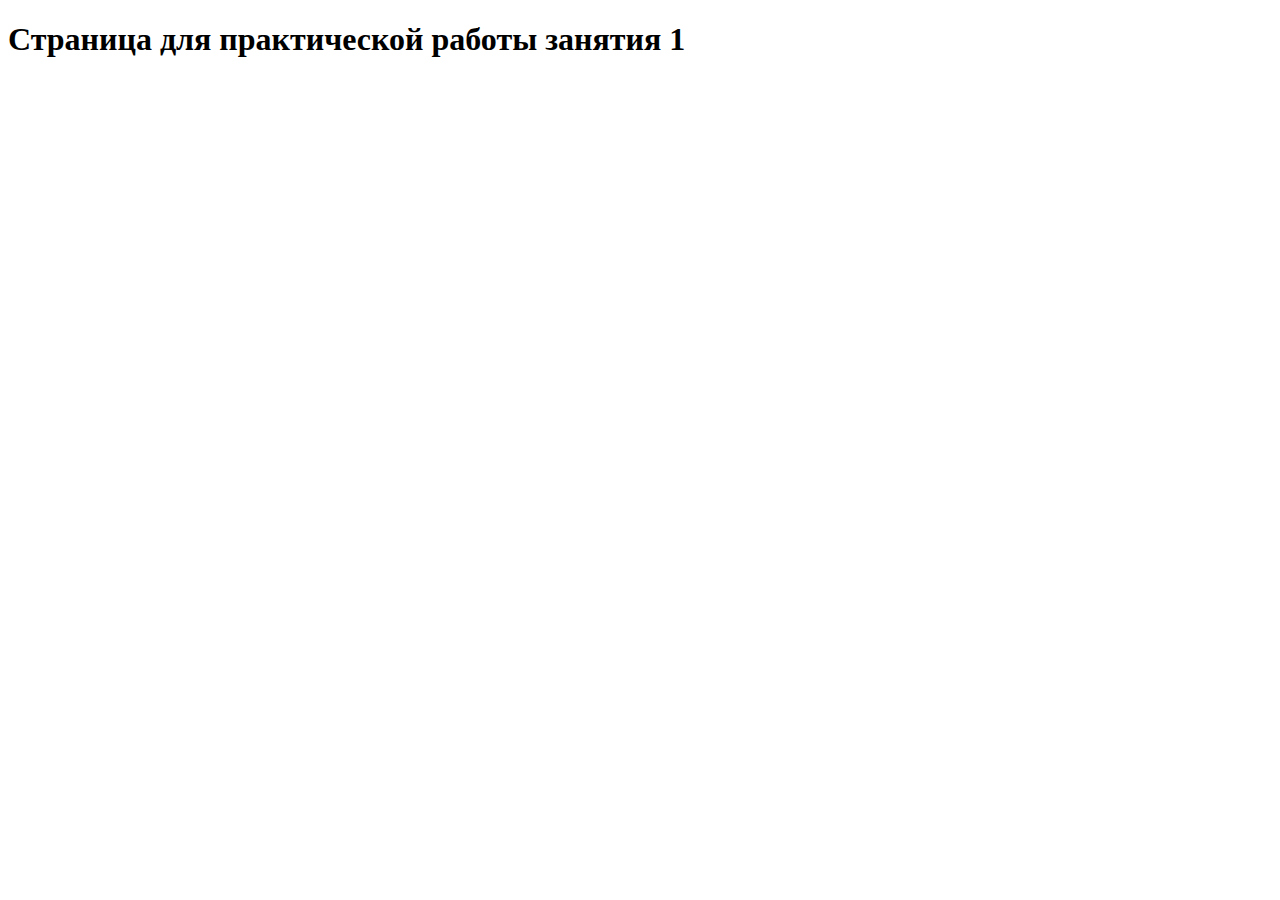
==== index.html @ ba87d00d "feat: init new project" ====
<!DOCTYPE html>
<html lang="en">
<head>
    <meta charset="UTF-8">
    <meta name="viewport" content="width=device-width, initial-scale=1.0">
    <title>Тестовая страница для задач</title>
</head>
<body>
    <h1>Страница для практической работы занятия 1</h1>
</body>
</html>
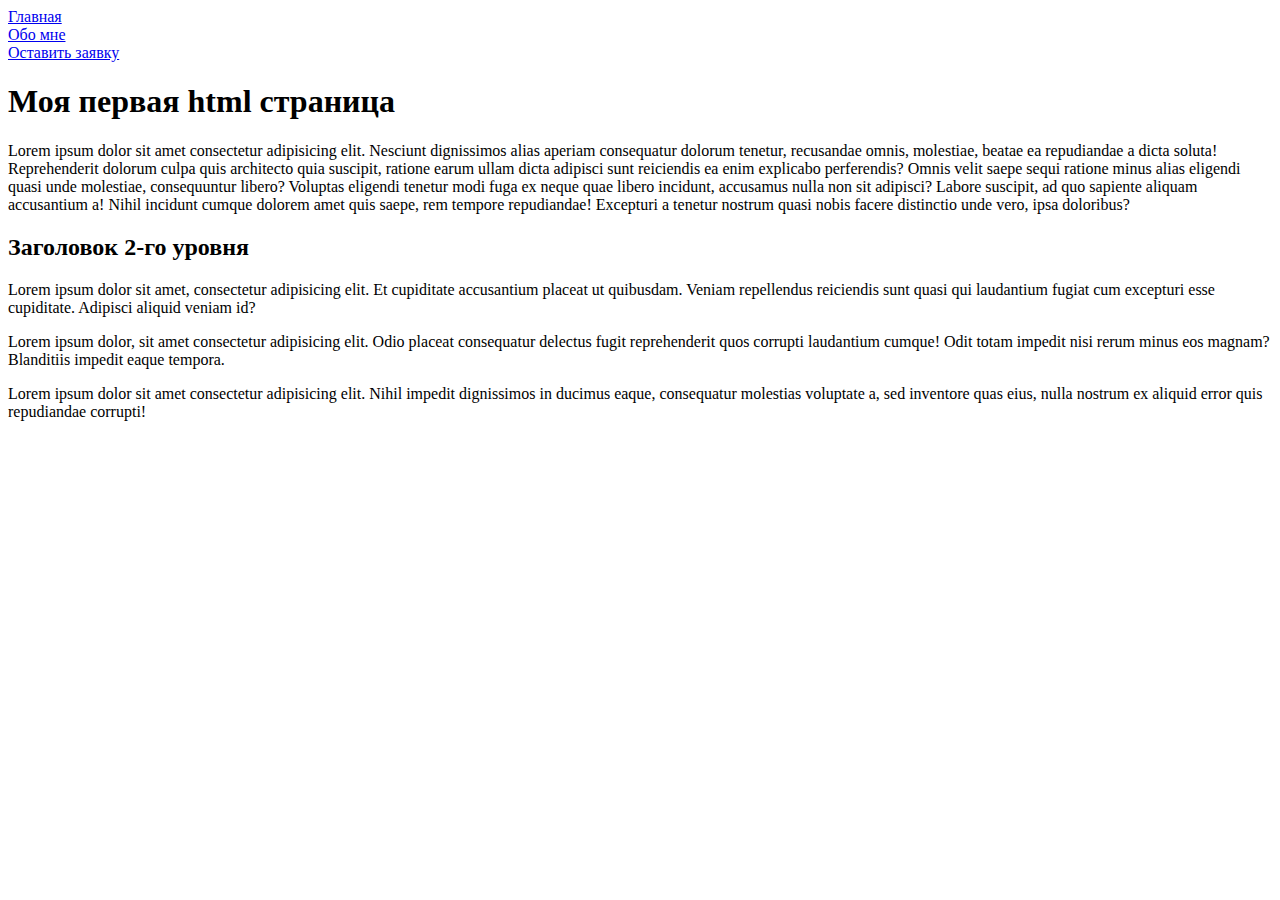
==== commit 680daaa6: "seminar_1" ====
--- a/index.html
+++ b/index.html
@@ -1,11 +1,28 @@
 <!DOCTYPE html>
 <html lang="en">
-<head>
-    <meta charset="UTF-8">
-    <meta name="viewport" content="width=device-width, initial-scale=1.0">
-    <title>Тестовая страница для задач</title>
-</head>
-<body>
-    <h1>Страница для практической работы занятия 1</h1>
-</body>
-</html>+    <head>
+        <meta charset="UTF-8">
+        <meta name="viewport" content="width=device-width, initial-scale=1.0">
+        <title>Тестовая страница для задач</title>
+    </head>
+    <body>
+        <nav>
+            <li>
+                <a href="index.html">Главная</a>
+            </li>
+            <li>
+                <a href="info/about.html">Обо мне</a>
+            </li>
+            <li>
+                <a href="application.html">Оставить заявку</a>
+            </li>
+        </nav>
+        <h1>Моя первая html страница</h1>
+        <p>Lorem ipsum dolor sit amet consectetur adipisicing elit. Nesciunt dignissimos alias aperiam consequatur dolorum tenetur, recusandae omnis, molestiae, beatae ea repudiandae a dicta soluta! Reprehenderit dolorum culpa quis architecto quia suscipit, ratione earum ullam dicta adipisci sunt reiciendis ea enim explicabo perferendis? Omnis velit saepe sequi ratione minus alias eligendi quasi unde molestiae, consequuntur libero? Voluptas eligendi tenetur modi fuga ex neque quae libero incidunt, accusamus nulla non sit adipisci? Labore suscipit, ad quo sapiente aliquam accusantium a! Nihil incidunt cumque dolorem amet quis saepe, rem tempore repudiandae! Excepturi a tenetur nostrum quasi nobis facere distinctio unde vero, ipsa doloribus?</p>
+        <h2>Заголовок 2-го уровня</h2>
+        <p>Lorem ipsum dolor sit amet, consectetur adipisicing elit. Et cupiditate accusantium placeat ut quibusdam. Veniam repellendus reiciendis sunt quasi qui laudantium fugiat cum excepturi esse cupiditate. Adipisci aliquid veniam id?</p>
+        <p>Lorem ipsum dolor, sit amet consectetur adipisicing elit. Odio placeat consequatur delectus fugit reprehenderit quos corrupti laudantium cumque! Odit totam impedit nisi rerum minus eos magnam? Blanditiis impedit eaque tempora.</p>
+        <p>Lorem ipsum dolor sit amet consectetur adipisicing elit. Nihil impedit dignissimos in ducimus eaque, consequatur molestias voluptate a, sed inventore quas eius, nulla nostrum ex aliquid error quis repudiandae corrupti!</p>
+       
+    </body>
+</html>
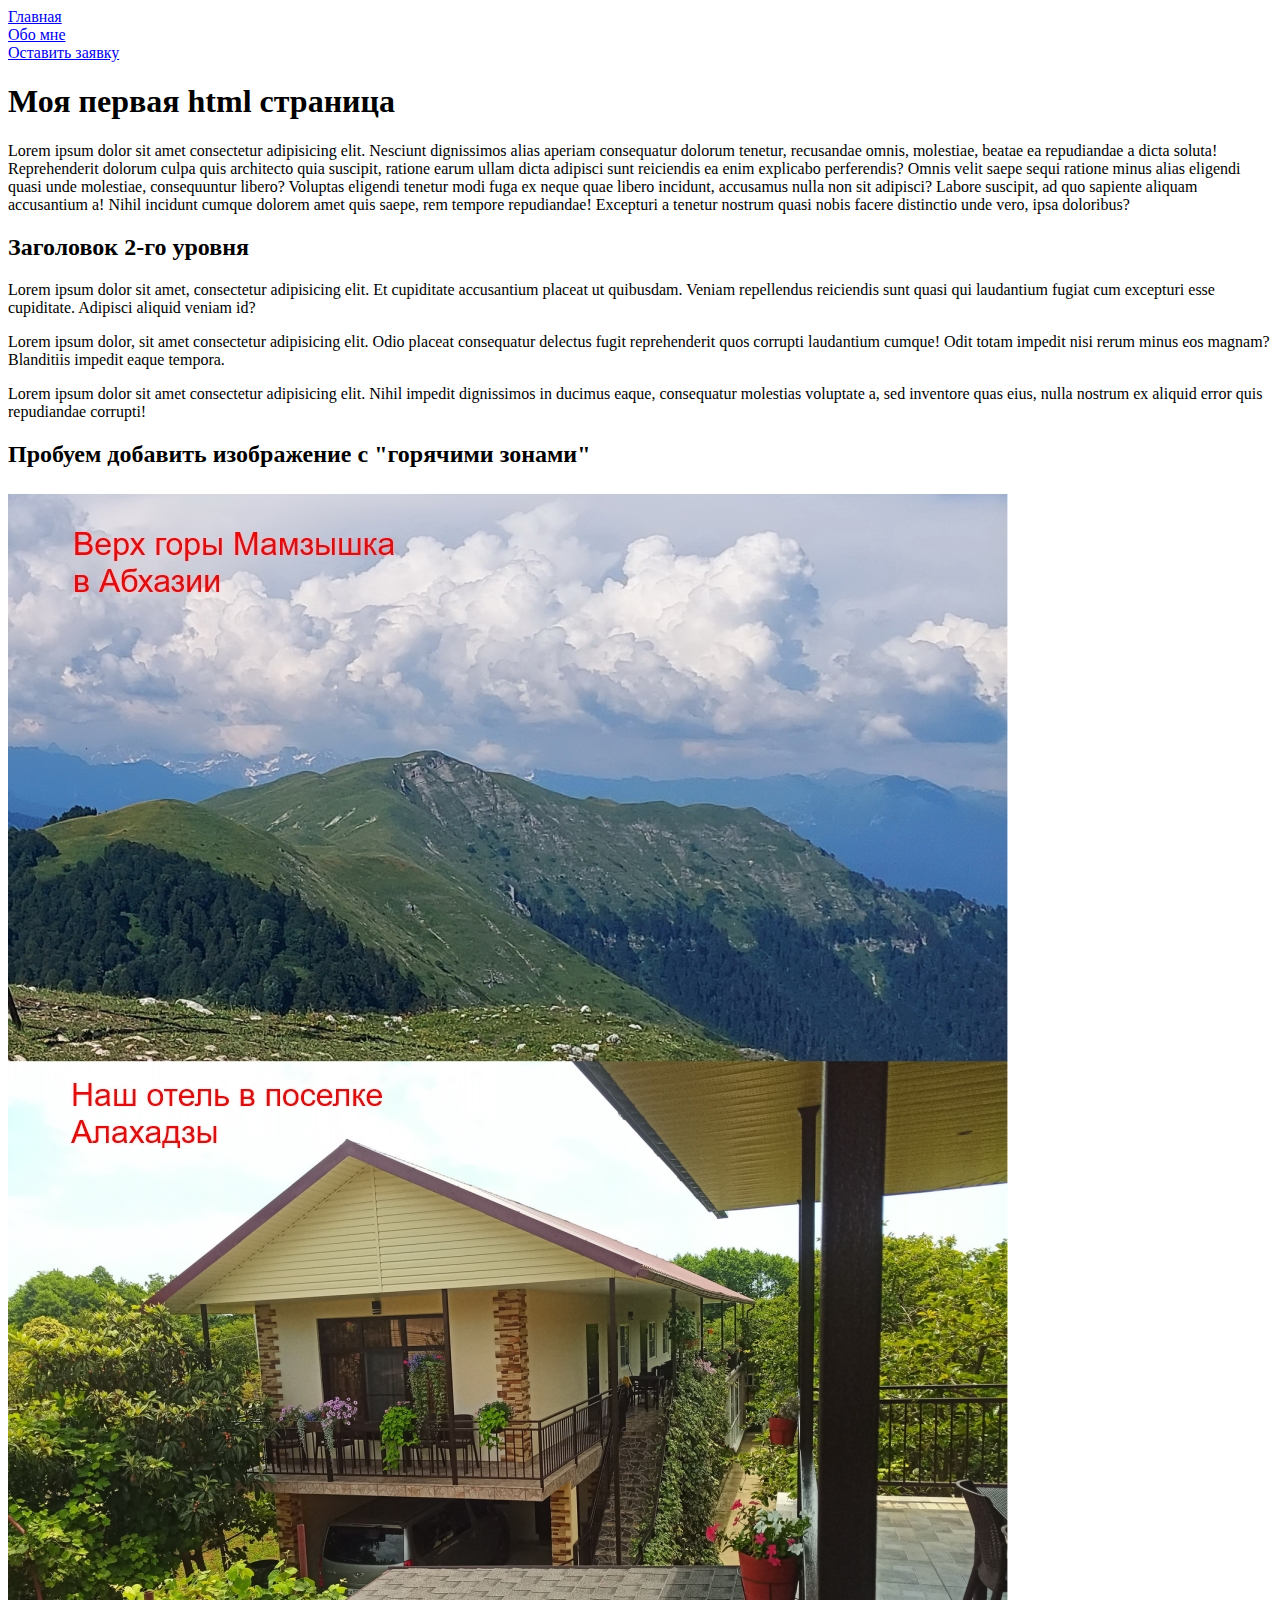
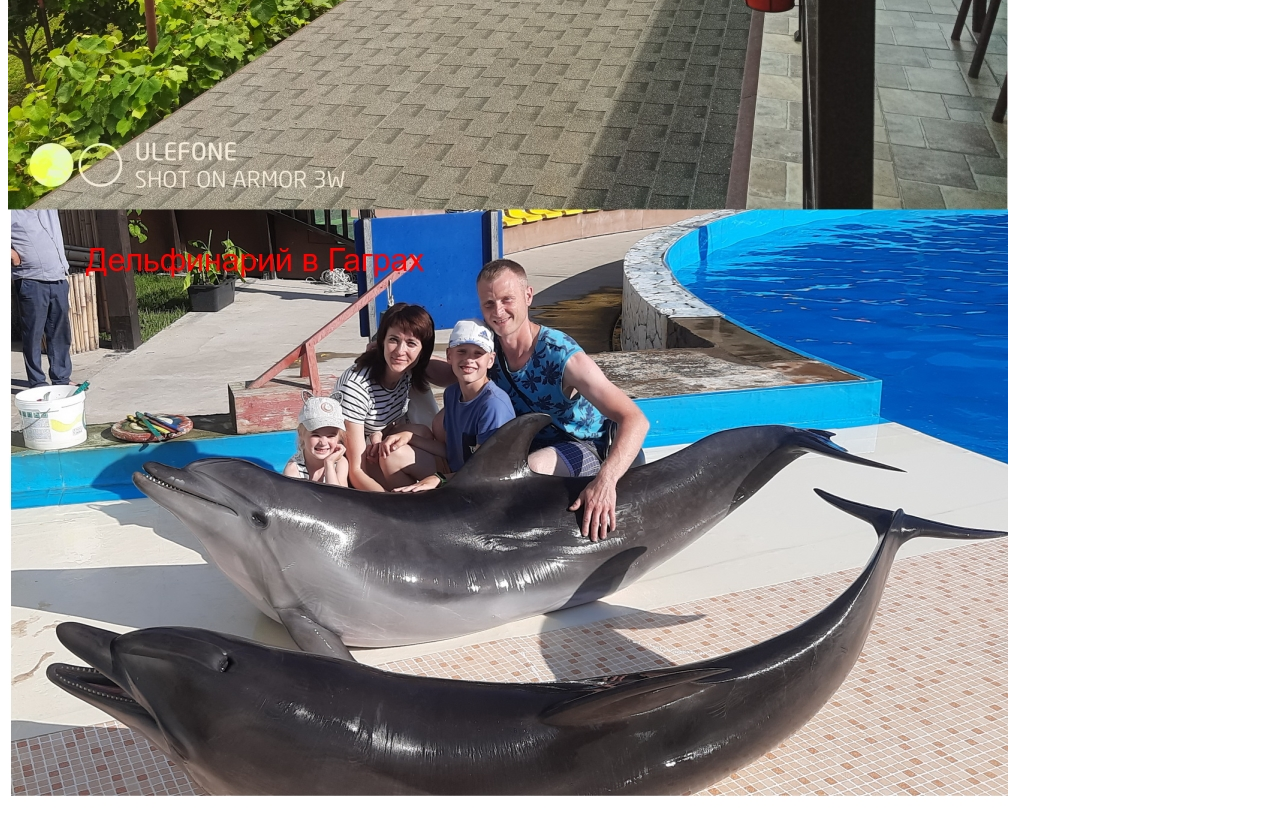
==== commit 2f2002f8: "add image with hot spots" ====
--- a/index.html
+++ b/index.html
@@ -23,6 +23,34 @@
         <p>Lorem ipsum dolor sit amet, consectetur adipisicing elit. Et cupiditate accusantium placeat ut quibusdam. Veniam repellendus reiciendis sunt quasi qui laudantium fugiat cum excepturi esse cupiditate. Adipisci aliquid veniam id?</p>
         <p>Lorem ipsum dolor, sit amet consectetur adipisicing elit. Odio placeat consequatur delectus fugit reprehenderit quos corrupti laudantium cumque! Odit totam impedit nisi rerum minus eos magnam? Blanditiis impedit eaque tempora.</p>
         <p>Lorem ipsum dolor sit amet consectetur adipisicing elit. Nihil impedit dignissimos in ducimus eaque, consequatur molestias voluptate a, sed inventore quas eius, nulla nostrum ex aliquid error quis repudiandae corrupti!</p>
-       
+        <h2>Пробуем добавить изображение с "горячими зонами"</h2>
+        <p>
+            <img src="img/abkhazia.jpg" usemap="#vacation" alt="фотография гор, отеля и дельфинария">
+        </p>
+        <p>
+            <map name="vacation">
+                <area
+                    shape="rect"
+                    coords="60,39, 388,109"
+                    href="https://sochi-fornia.ru/gory-mamzyshkha-abhaziya-kak-dobratsya-chto-tam-delat/"
+                    target="_blank"
+                    alt="Статья о горе Мамзышка"
+                >
+                <area
+                    shape="rect"
+                    coords="58,589, 381,665"
+                    href="https://www.google.com/maps/place/%D0%9E%D1%82%D0%B5%D0%BB%D1%8C+%22%D0%9B%D1%83%D0%BD%D0%BD%D0%B0%D1%8F+%D0%BF%D1%80%D0%B8%D1%81%D1%82%D0%B0%D0%BD%D1%8C%22/@43.2170588,40.2894218,1188m/data=!3m1!1e3!4m9!3m8!1s0x405f61705aaac275:0x3e1ff7f266abddef!5m2!4m1!1i2!8m2!3d43.218936!4d40.2864123!16s%2Fg%2F11mwzqvf6f?entry=ttu"
+                    target="_blank"
+                    alt="ссылка на отель в Google map"
+                >
+                <area
+                    shape="rect"
+                    coords="62,1349, 423,1396"
+                    href="https://abhaziadelfinarium.com/"
+                    target="_blank"
+                    alt="дельфинарий в г. Гагра"
+                >
+            </map>
+        </p>
     </body>
 </html>
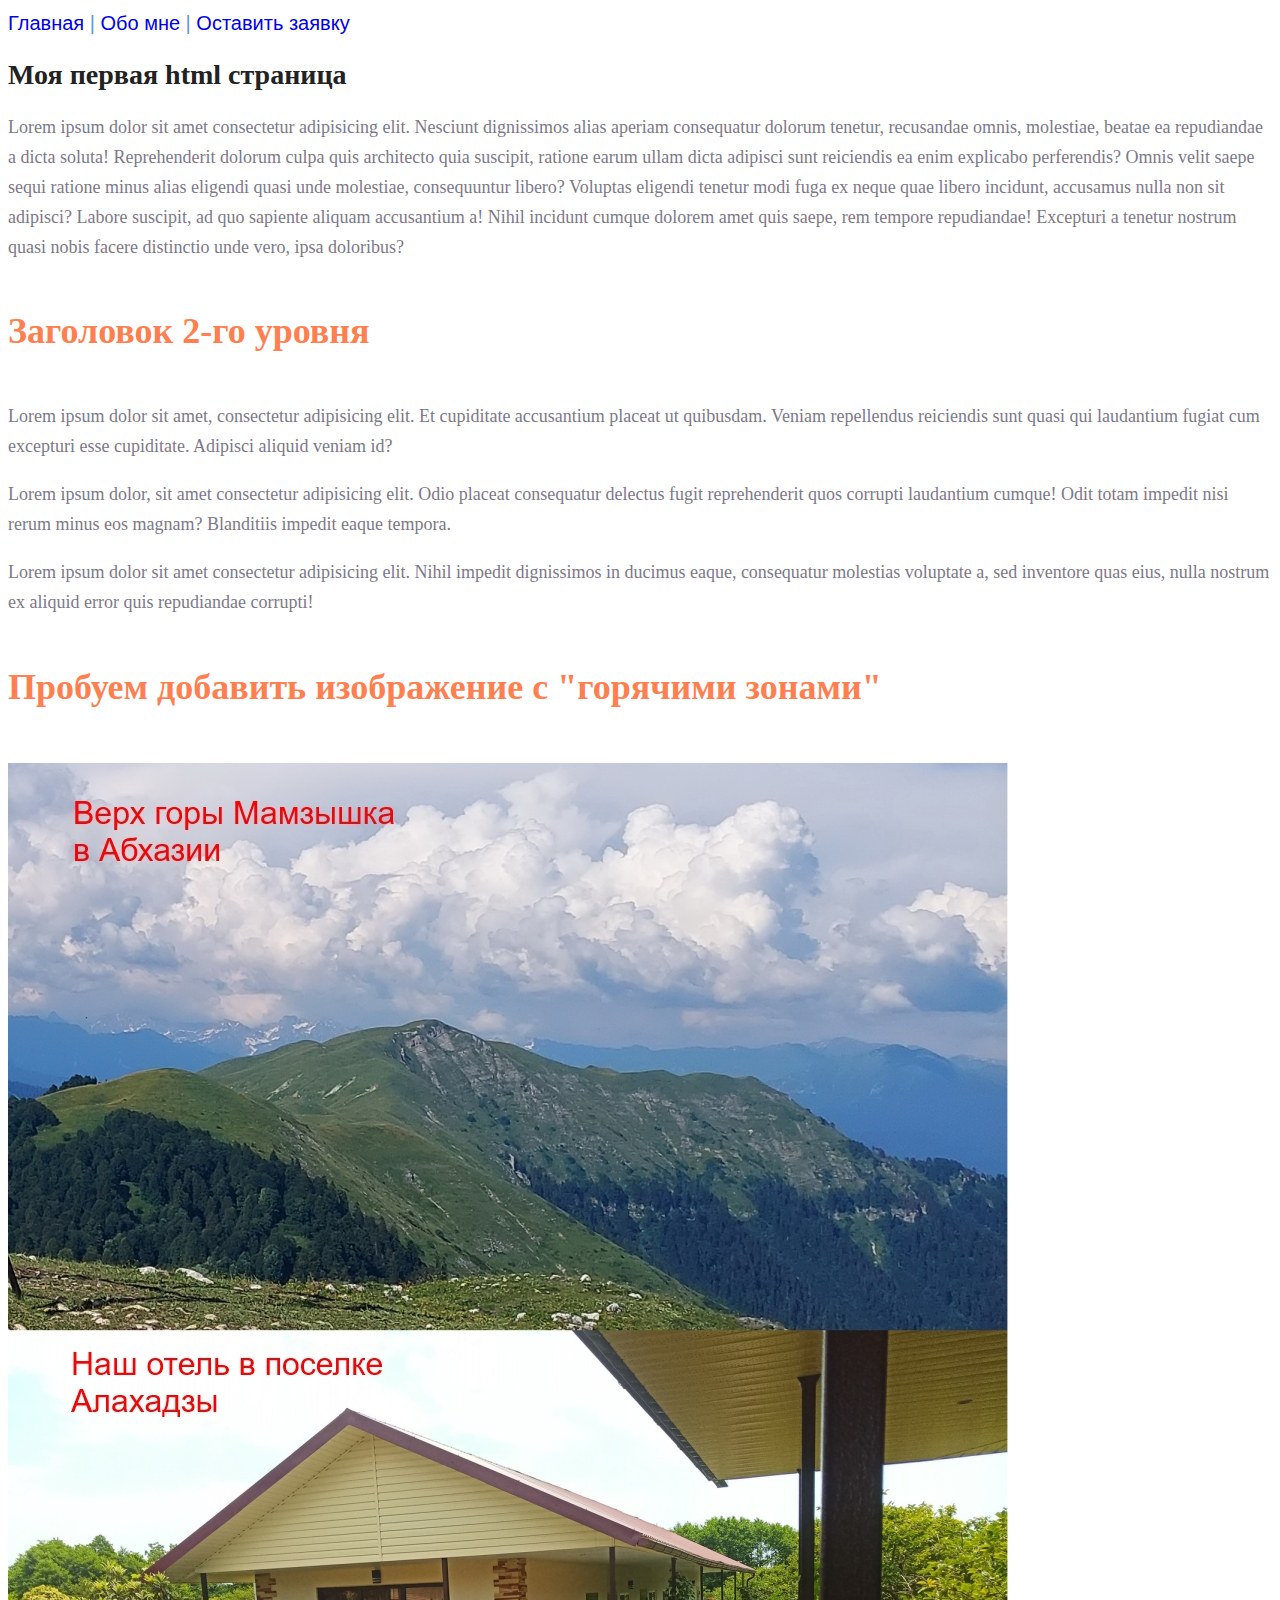
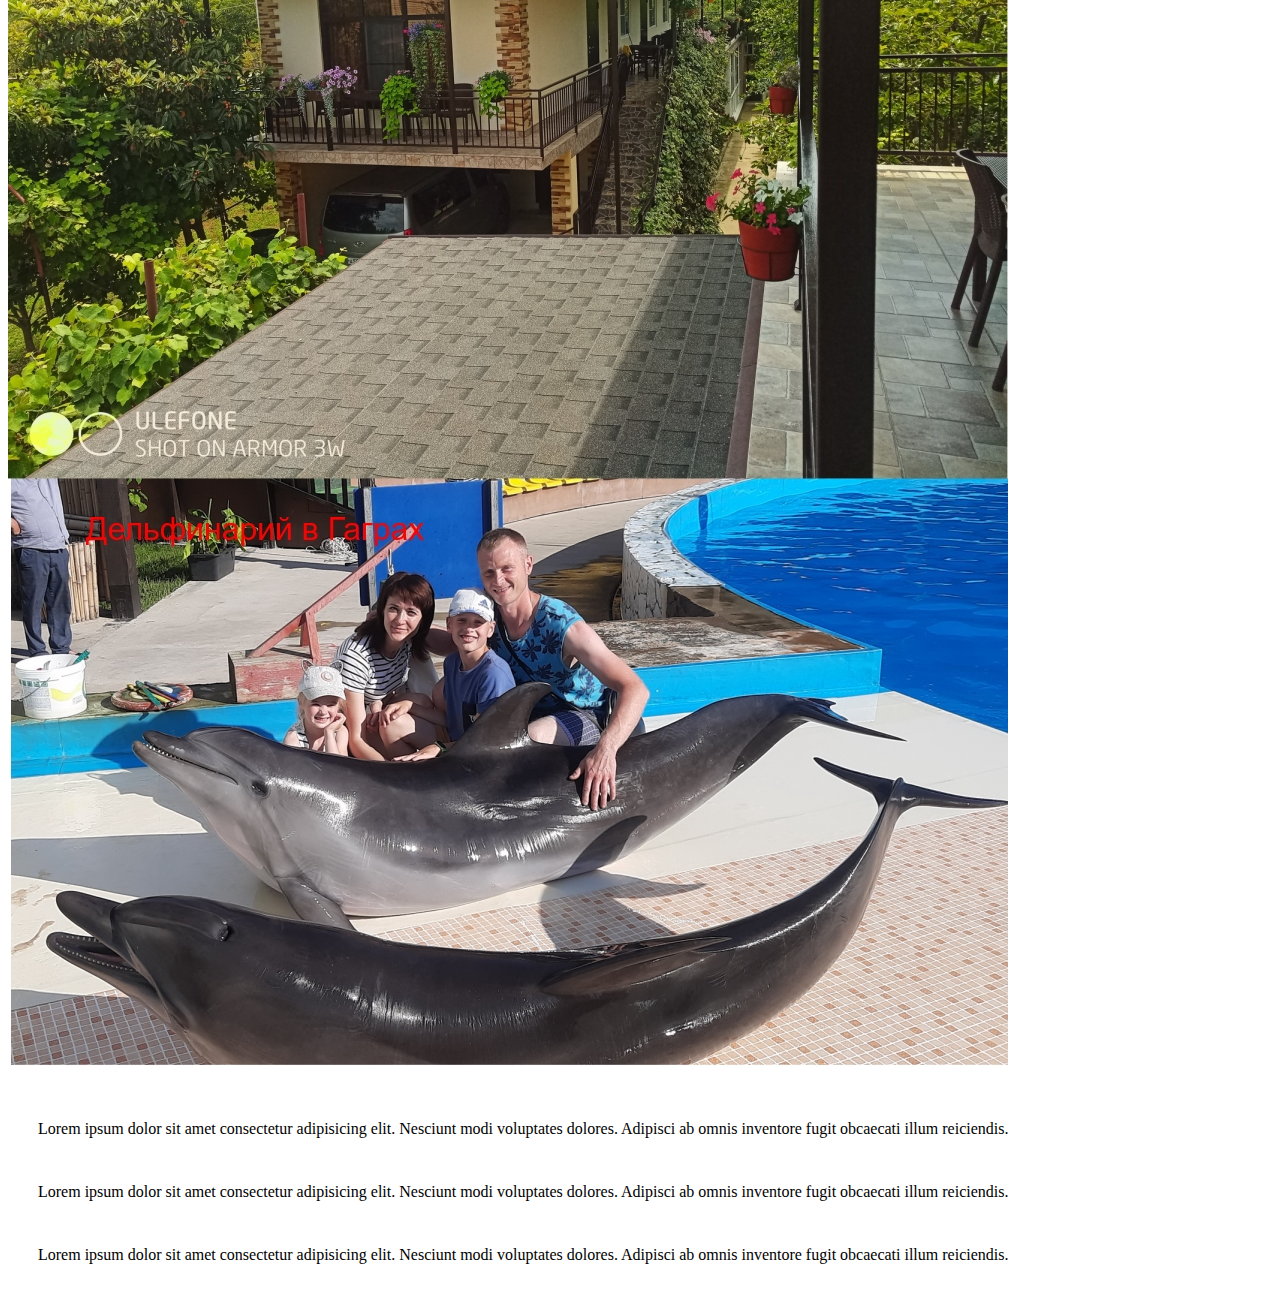
==== commit 6fe53264: "seminar_2" ====
--- a/index.html
+++ b/index.html
@@ -4,30 +4,27 @@
         <meta charset="UTF-8">
         <meta name="viewport" content="width=device-width, initial-scale=1.0">
         <title>Тестовая страница для задач</title>
+        <link rel="stylesheet" href="style/style.css">
     </head>
     <body>
-        <nav>
-            <li>
-                <a href="index.html">Главная</a>
-            </li>
-            <li>
-                <a href="info/about.html">Обо мне</a>
-            </li>
-            <li>
-                <a href="application.html">Оставить заявку</a>
-            </li>
+        <nav class="menu">
+            <a href="index.html">Главная</a>
+            |
+            <a href="info/about.html">Обо мне</a>
+            |
+            <a href="application.html">Оставить заявку</a>
         </nav>
-        <h1>Моя первая html страница</h1>
-        <p>Lorem ipsum dolor sit amet consectetur adipisicing elit. Nesciunt dignissimos alias aperiam consequatur dolorum tenetur, recusandae omnis, molestiae, beatae ea repudiandae a dicta soluta! Reprehenderit dolorum culpa quis architecto quia suscipit, ratione earum ullam dicta adipisci sunt reiciendis ea enim explicabo perferendis? Omnis velit saepe sequi ratione minus alias eligendi quasi unde molestiae, consequuntur libero? Voluptas eligendi tenetur modi fuga ex neque quae libero incidunt, accusamus nulla non sit adipisci? Labore suscipit, ad quo sapiente aliquam accusantium a! Nihil incidunt cumque dolorem amet quis saepe, rem tempore repudiandae! Excepturi a tenetur nostrum quasi nobis facere distinctio unde vero, ipsa doloribus?</p>
-        <h2>Заголовок 2-го уровня</h2>
-        <p>Lorem ipsum dolor sit amet, consectetur adipisicing elit. Et cupiditate accusantium placeat ut quibusdam. Veniam repellendus reiciendis sunt quasi qui laudantium fugiat cum excepturi esse cupiditate. Adipisci aliquid veniam id?</p>
-        <p>Lorem ipsum dolor, sit amet consectetur adipisicing elit. Odio placeat consequatur delectus fugit reprehenderit quos corrupti laudantium cumque! Odit totam impedit nisi rerum minus eos magnam? Blanditiis impedit eaque tempora.</p>
-        <p>Lorem ipsum dolor sit amet consectetur adipisicing elit. Nihil impedit dignissimos in ducimus eaque, consequatur molestias voluptate a, sed inventore quas eius, nulla nostrum ex aliquid error quis repudiandae corrupti!</p>
-        <h2>Пробуем добавить изображение с "горячими зонами"</h2>
-        <p>
+        <h1 class="h1">Моя первая html страница</h1>
+        <p class="remain_paragraphs">Lorem ipsum dolor sit amet consectetur adipisicing elit. Nesciunt dignissimos alias aperiam consequatur dolorum tenetur, recusandae omnis, molestiae, beatae ea repudiandae a dicta soluta! Reprehenderit dolorum culpa quis architecto quia suscipit, ratione earum ullam dicta adipisci sunt reiciendis ea enim explicabo perferendis? Omnis velit saepe sequi ratione minus alias eligendi quasi unde molestiae, consequuntur libero? Voluptas eligendi tenetur modi fuga ex neque quae libero incidunt, accusamus nulla non sit adipisci? Labore suscipit, ad quo sapiente aliquam accusantium a! Nihil incidunt cumque dolorem amet quis saepe, rem tempore repudiandae! Excepturi a tenetur nostrum quasi nobis facere distinctio unde vero, ipsa doloribus?</p>
+        <h2 class="h2_main">Заголовок 2-го уровня</h2>
+        <p class="remain_paragraphs">Lorem ipsum dolor sit amet, consectetur adipisicing elit. Et cupiditate accusantium placeat ut quibusdam. Veniam repellendus reiciendis sunt quasi qui laudantium fugiat cum excepturi esse cupiditate. Adipisci aliquid veniam id?</p>
+        <p class="remain_paragraphs">Lorem ipsum dolor, sit amet consectetur adipisicing elit. Odio placeat consequatur delectus fugit reprehenderit quos corrupti laudantium cumque! Odit totam impedit nisi rerum minus eos magnam? Blanditiis impedit eaque tempora.</p>
+        <p class="remain_paragraphs">Lorem ipsum dolor sit amet consectetur adipisicing elit. Nihil impedit dignissimos in ducimus eaque, consequatur molestias voluptate a, sed inventore quas eius, nulla nostrum ex aliquid error quis repudiandae corrupti!</p>
+        <h2 class="h2_main">Пробуем добавить изображение с "горячими зонами"</h2>
+        <p class="remain_paragraphs">
             <img src="img/abkhazia.jpg" usemap="#vacation" alt="фотография гор, отеля и дельфинария">
         </p>
-        <p>
+        <p class="remain_paragraphs">
             <map name="vacation">
                 <area
                     shape="rect"
@@ -52,5 +49,14 @@
                 >
             </map>
         </p>
+        <div>
+            Lorem ipsum dolor sit amet consectetur adipisicing elit. Nesciunt modi voluptates dolores. Adipisci ab omnis inventore fugit obcaecati illum reiciendis.
+        </div>
+        <div>
+            Lorem ipsum dolor sit amet consectetur adipisicing elit. Nesciunt modi voluptates dolores. Adipisci ab omnis inventore fugit obcaecati illum reiciendis.
+        </div>
+        <div>
+            Lorem ipsum dolor sit amet consectetur adipisicing elit. Nesciunt modi voluptates dolores. Adipisci ab omnis inventore fugit obcaecati illum reiciendis.
+        </div>
     </body>
 </html>
--- a/style/style.css
+++ b/style/style.css
@@ -0,0 +1,81 @@
+@font-face {
+    font-family: pacifico;
+    src: url('https://fonts.googleapis.com/css2?family=Pacifico&display=swap');
+}
+
+a {
+    text-decoration: none;
+}
+
+.menu {
+    color: cornflowerblue;
+    font-size: 20px;
+    font-family: Verdana, Geneva, Tahoma, sans-serif;
+    line-height: 30px;
+}
+
+
+a:hover {
+    color: darkgreen
+}
+
+a:active {
+    color: rgb(230, 22, 22)
+}
+
+
+.h1 {
+    color: #222;
+    font-size: 28px;
+    line-height: 36px;
+    font-weight: bold;
+}
+
+.remain_paragraphs {
+    font-style: normal;
+    font-weight: 300;
+    font-size: 18px;
+    line-height: 30px;
+    color: #7d7987;
+}
+
+.h2_main {
+    color: coral;
+    font-style: normal;
+    font-weight: 700;
+    font-size: 36px;
+    line-height: 80px;
+}
+
+form {
+    display: flex;
+    flex-direction: column;
+    max-width: 400px;
+    max-height: 600px;
+    align-items: flex-start;
+}
+
+.field {
+    width: 200px;
+    height: 30px;
+    outline: none;
+    border: 1px solid #ccc;
+    border-radius: 8px;
+    font-size: 14px;
+    line-height: 30px;
+}
+
+.button {
+    width: 100px;
+    height: 30px;
+    font-size: 14px;
+    border: 1px solid #ccc;
+    border-radius: 6px;
+}
+
+div {
+    margin: 15px;
+    padding: 15px;
+    font-family: pacifico;
+    font-size: 22;
+}